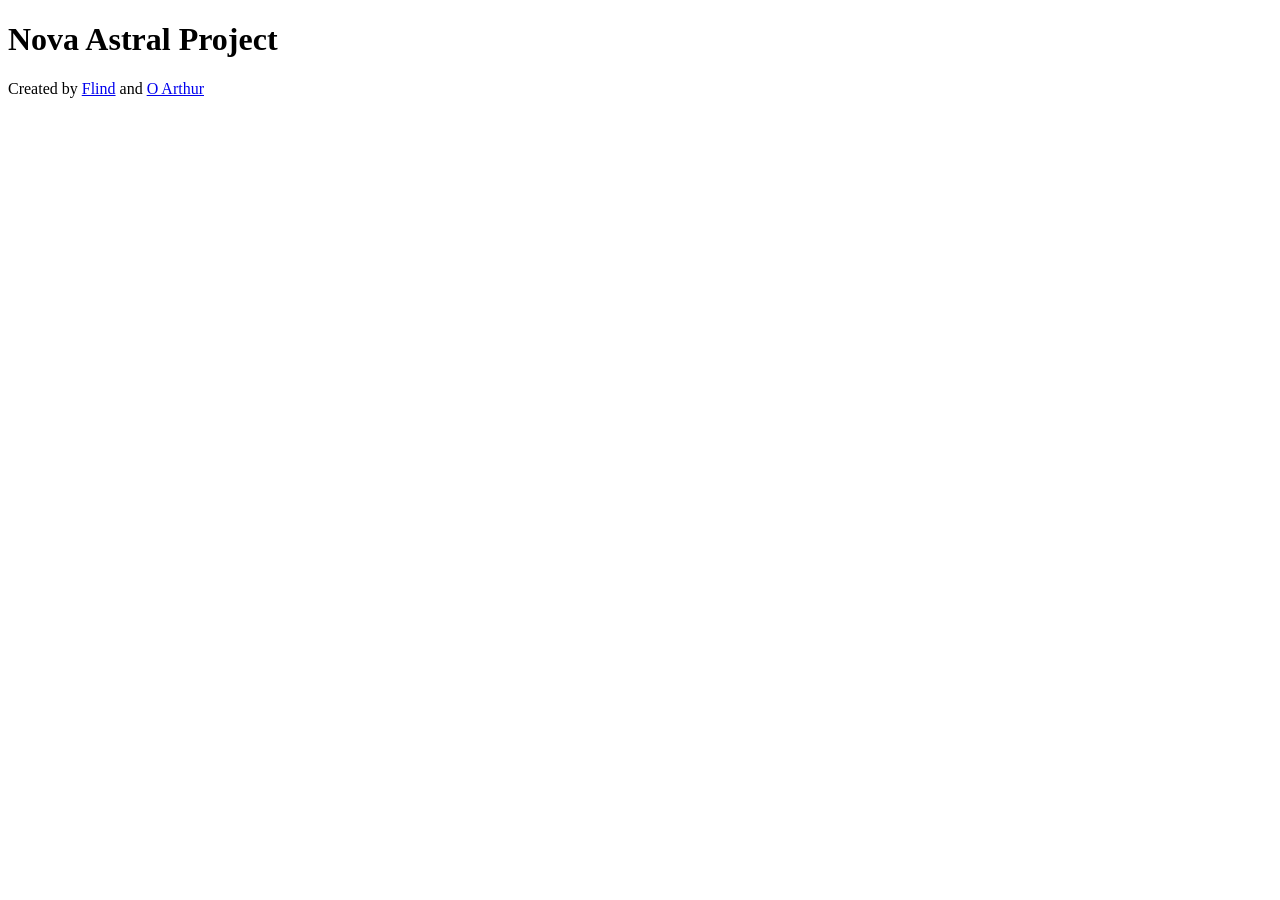
==== index.html @ 4983e7ba "Create index.html" ====
<!DOCTYPE html>
<html>
<head>
  <meta charset="UTF-8>
  <meta name="viewport" content="width=device-width, initial-scale=1.0">
  <title>Nova Astral: Mensagens e Amigos</title>
</head>
<body>
  <div class="container">
    <h1>Nova Astral Project</h1>
    <p>Created by <a href="https://youtube.com/@Flind_67_XDDCC">Flind</a> and <a href="https://youtube.com/@ArthurCaOFC">O Arthur</a></p>
  </div>
</body>
</html>
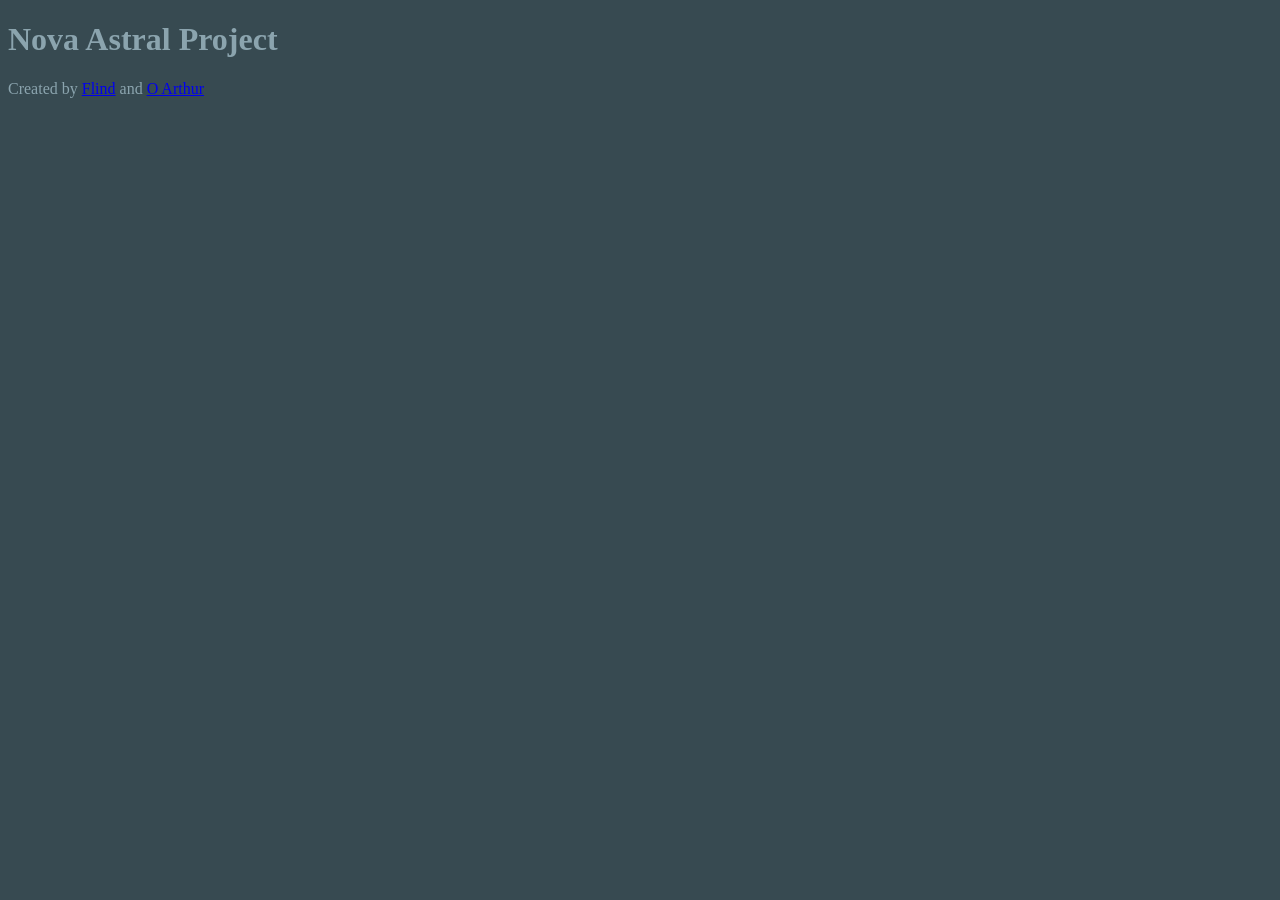
==== commit ca9dc5cc: "Update index.html" ====
--- a/index.html
+++ b/index.html
@@ -1,9 +1,10 @@
 <!DOCTYPE html>
 <html>
 <head>
-  <meta charset="UTF-8>
-  <meta name="viewport" content="width=device-width, initial-scale=1.0">
+  <meta charset="UTF-8">
+  <meta name="viewport" content="width-device=width, initial-scale=1.0">
   <title>Nova Astral: Mensagens e Amigos</title>
+  <link rel="stylesheet" href="style.css">
 </head>
 <body>
   <div class="container">
--- a/style.css
+++ b/style.css
@@ -0,0 +1,4 @@
+body {
+  background-color: #374a51ff;
+  color: #8ba4aeff;
+}
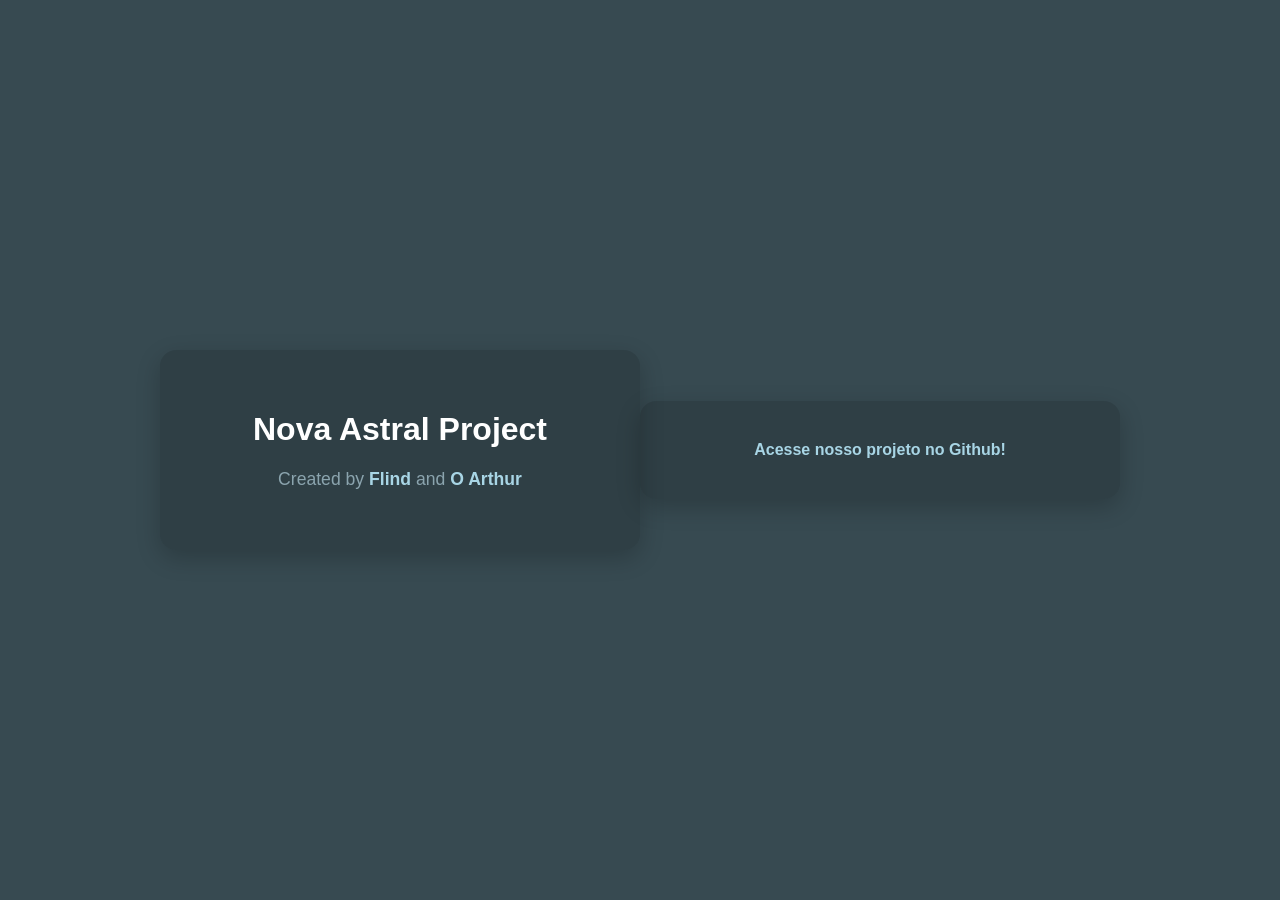
==== commit e0bb7c05: "Update index.html" ====
--- a/index.html
+++ b/index.html
@@ -11,5 +11,8 @@
     <h1>Nova Astral Project</h1>
     <p>Created by <a href="https://youtube.com/@Flind_67_XDDCC">Flind</a> and <a href="https://youtube.com/@ArthurCaOFC">O Arthur</a></p>
   </div>
+  <div class="container">
+    <a href="https://github.com/opiteamdevs/novaastral">Acesse nosso projeto no Github!</a>
+  </div>
 </body>
 </html>
--- a/style.css
+++ b/style.css
@@ -1,4 +1,49 @@
+/* Configuração geral e centralização da página */
 body {
   background-color: #374a51ff;
   color: #8ba4aeff;
+  font-family: 'Segoe UI', Tahoma, Geneva, Verdana, sans-serif;
+  display: flex;
+  justify-content: center;
+  align-items: center;
+  height: 100vh;
+  margin: 0;
 }
+
+/* O cartão central (container) */
+.container {
+  background-color: rgba(0, 0, 0, 0.15); /* Um fundo sutil para destacar */
+  padding: 40px;
+  border-radius: 16px;
+  text-align: center;
+  box-shadow: 0 8px 24px rgba(0, 0, 0, 0.2);
+  max-width: 400px;
+  width: 90%;
+}
+
+/* Estilo do Título principal */
+.container h1 {
+  color: #ffffff; /* Deixei o título bem branquinho para dar contraste */
+  margin-bottom: 15px;
+  font-size: 2rem;
+}
+
+/* Estilo do parágrafo */
+.container p {
+  font-size: 1.1rem;
+  line-height: 1.5;
+}
+
+/* Estilo dos links (Flind e O Arthur) */
+.container a {
+  color: #a8d5e5; /* Um tom mais clarinho para o link se destacar */
+  text-decoration: none;
+  font-weight: bold;
+  transition: color 0.2s ease;
+}
+
+/* Efeito quando passa o mouse por cima do link */
+.container a:hover {
+  color: #ffffff;
+  text-decoration: underline;
+}
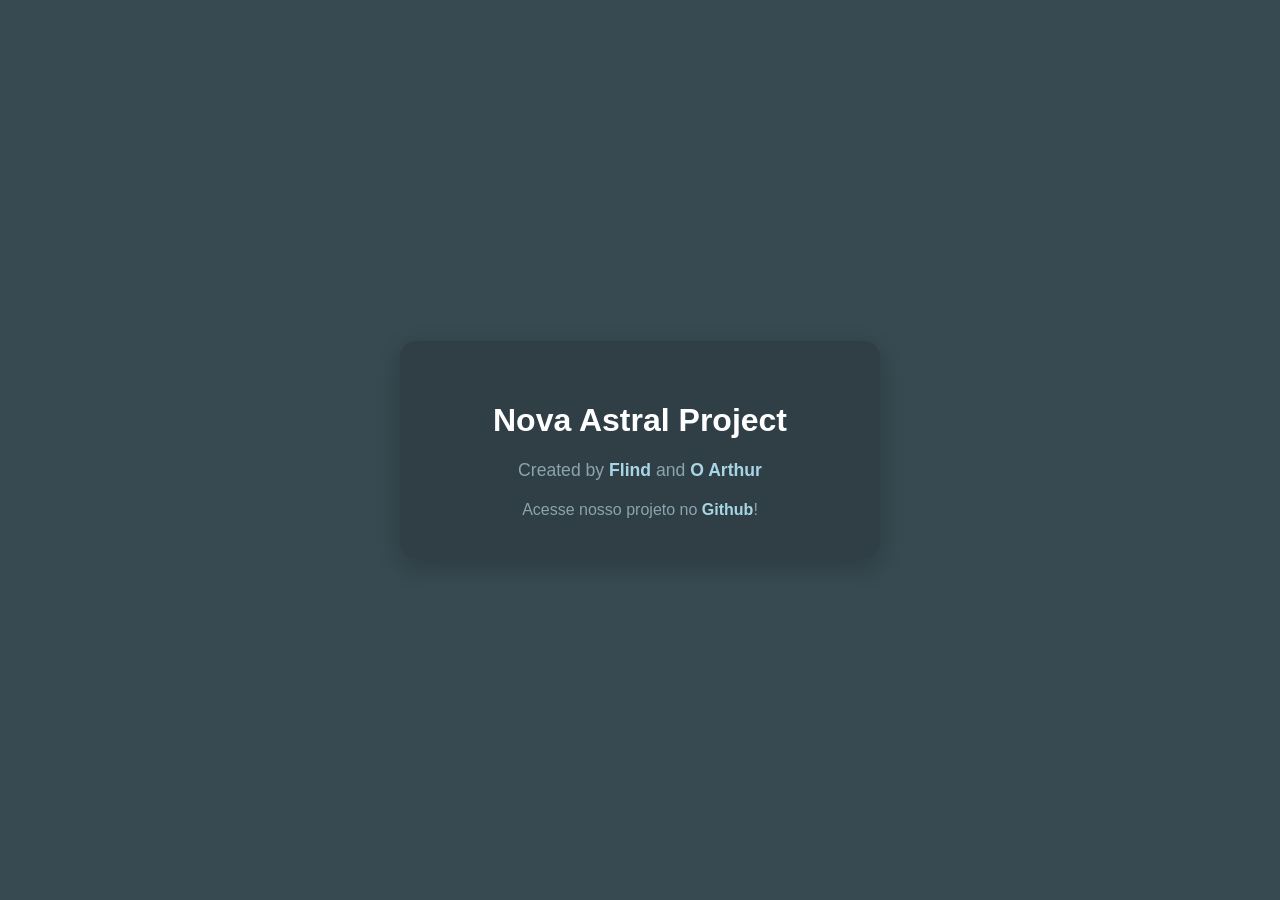
==== commit a6d3df84: "Update index.html" ====
--- a/index.html
+++ b/index.html
@@ -10,9 +10,7 @@
   <div class="container">
     <h1>Nova Astral Project</h1>
     <p>Created by <a href="https://youtube.com/@Flind_67_XDDCC">Flind</a> and <a href="https://youtube.com/@ArthurCaOFC">O Arthur</a></p>
-  </div>
-  <div class="container">
-    <a href="https://github.com/opiteamdevs/novaastral">Acesse nosso projeto no Github!</a>
+    <label>Acesse nosso projeto no <a href="https://github.com/opiteamdevs/novaastral">Github</a>!</label>
   </div>
 </body>
 </html>
